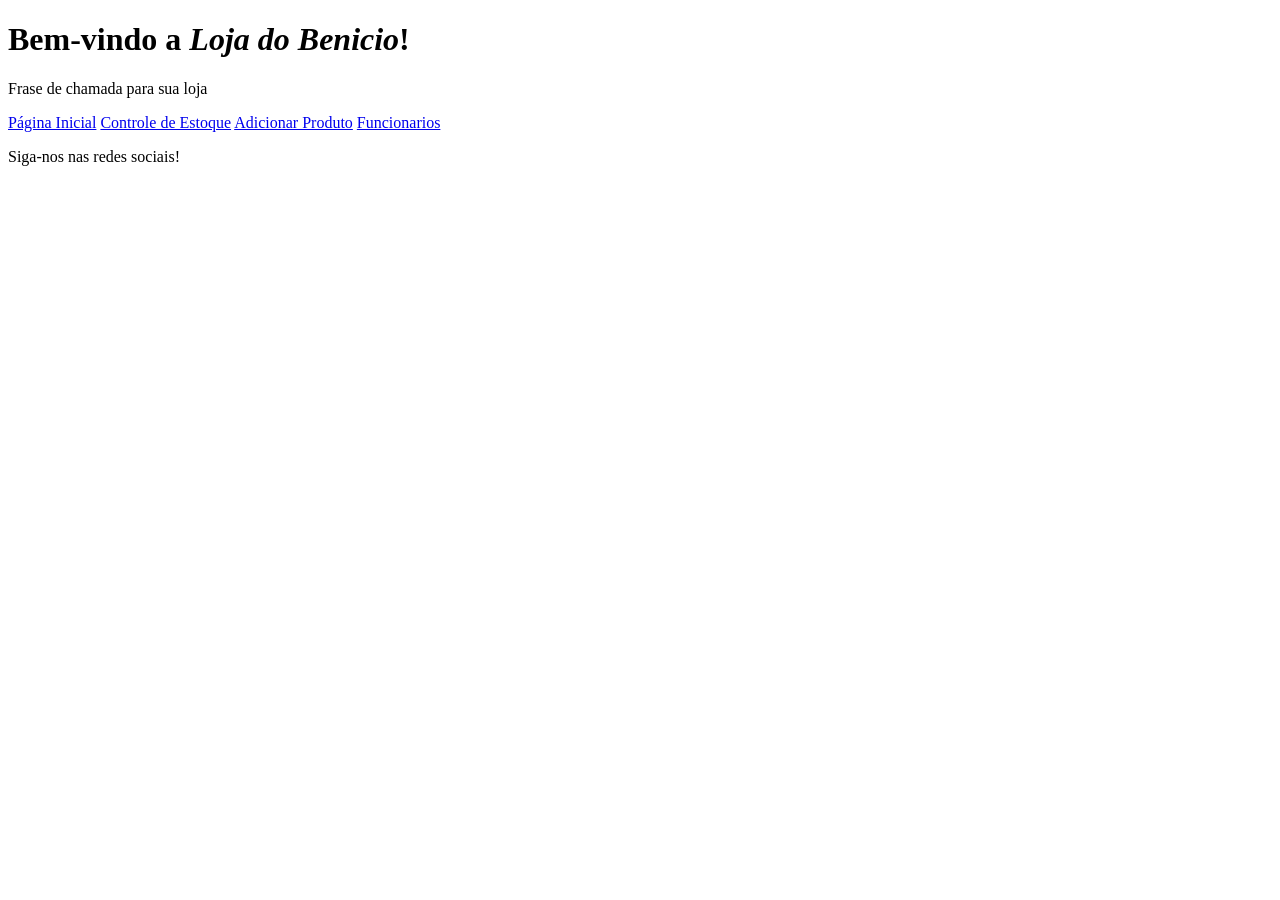
==== modulo1/html-sistema-loja/index.html @ 4d763e80 "html-sistema-loja" ====
<!DOCTYPE html>
<html lang="pt-br">
<head>
    <meta charset="UTF-8">
    <meta name="viewport" content="width=device-width, initial-scale=1.0">
    <meta http-equiv="X-UA-Compatible" content="ie=edge">
    <title>Nome da Loja</title>
</head>
<body>
    <div>
        <h1>Bem-vindo a <em>Loja do Benicio</em>!</h1>
        <p>Frase de chamada para sua loja</p>
    </div>

    <div>
        <a href="/index.html">Página Inicial</a>
        <a href="/ctrl-estoque.html">Controle de Estoque</a>
        <a href="/add-produto.html">Adicionar Produto</a>
        <a href="/funcionarios.html">Funcionarios</a>
    </div>

    <div>
        <!-- ADICIONAR INFORMAÇOES SOBRE SUA LOJINHA -->
    </div>
    <div>
        <p>Siga-nos nas redes sociais!</p>
        <div>
            <a href="https://image.flaticon.com/icons/png/512/25/25305.png"></a>
            <a href="https://image.flaticon.com/icons/png/512/25/25425.png"></a>
            <a href="https://image.flaticon.com/icons/png/512/8/8800.png"></a>
        </div>
    </div>
    </head>
</body>
</html>
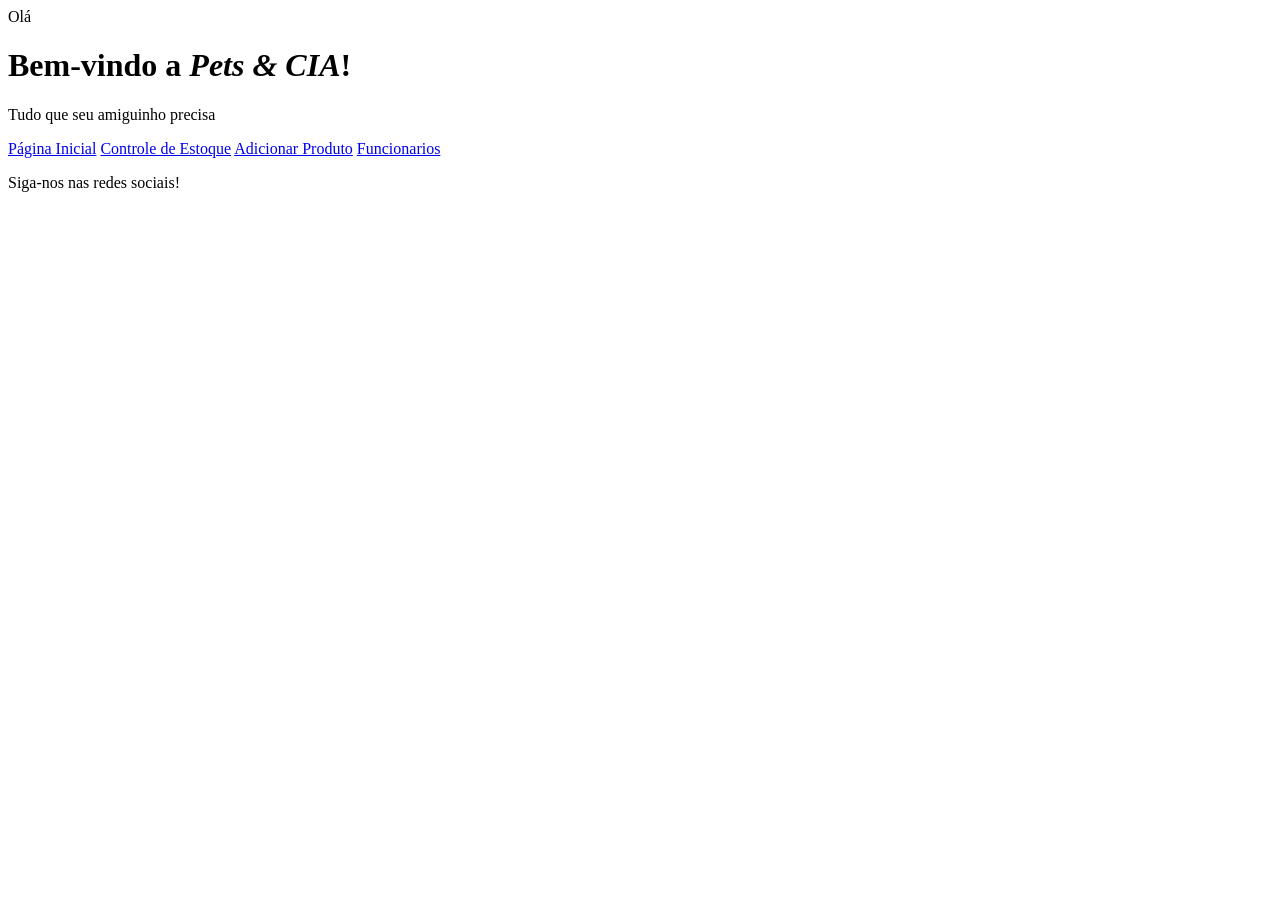
==== commit 6b5a747c: "html-sistema-loja" ====
--- a/modulo1/html-sistema-loja/index.html
+++ b/modulo1/html-sistema-loja/index.html
@@ -4,19 +4,20 @@
     <meta charset="UTF-8">
     <meta name="viewport" content="width=device-width, initial-scale=1.0">
     <meta http-equiv="X-UA-Compatible" content="ie=edge">
-    <title>Nome da Loja</title>
+    <title>Pets & CIA</title>
 </head>
 <body>
+    <header>Olá</header>
     <div>
-        <h1>Bem-vindo a <em>Loja do Benicio</em>!</h1>
-        <p>Frase de chamada para sua loja</p>
+        <h1>Bem-vindo a <em>Pets & CIA</em>!</h1>
+        <p>Tudo que seu amiguinho precisa</p>
     </div>
 
     <div>
         <a href="/index.html">Página Inicial</a>
-        <a href="/ctrl-estoque.html">Controle de Estoque</a>
-        <a href="/add-produto.html">Adicionar Produto</a>
-        <a href="/funcionarios.html">Funcionarios</a>
+        <a href="./ctrl-estoque.html">Controle de Estoque</a>
+        <a href="./add-produto.html">Adicionar Produto</a>
+        <a href="./funcionarios.html">Funcionarios</a>
     </div>
 
     <div>
@@ -31,5 +32,6 @@
         </div>
     </div>
     </head>
+    <footer></footer>
 </body>
 </html>
